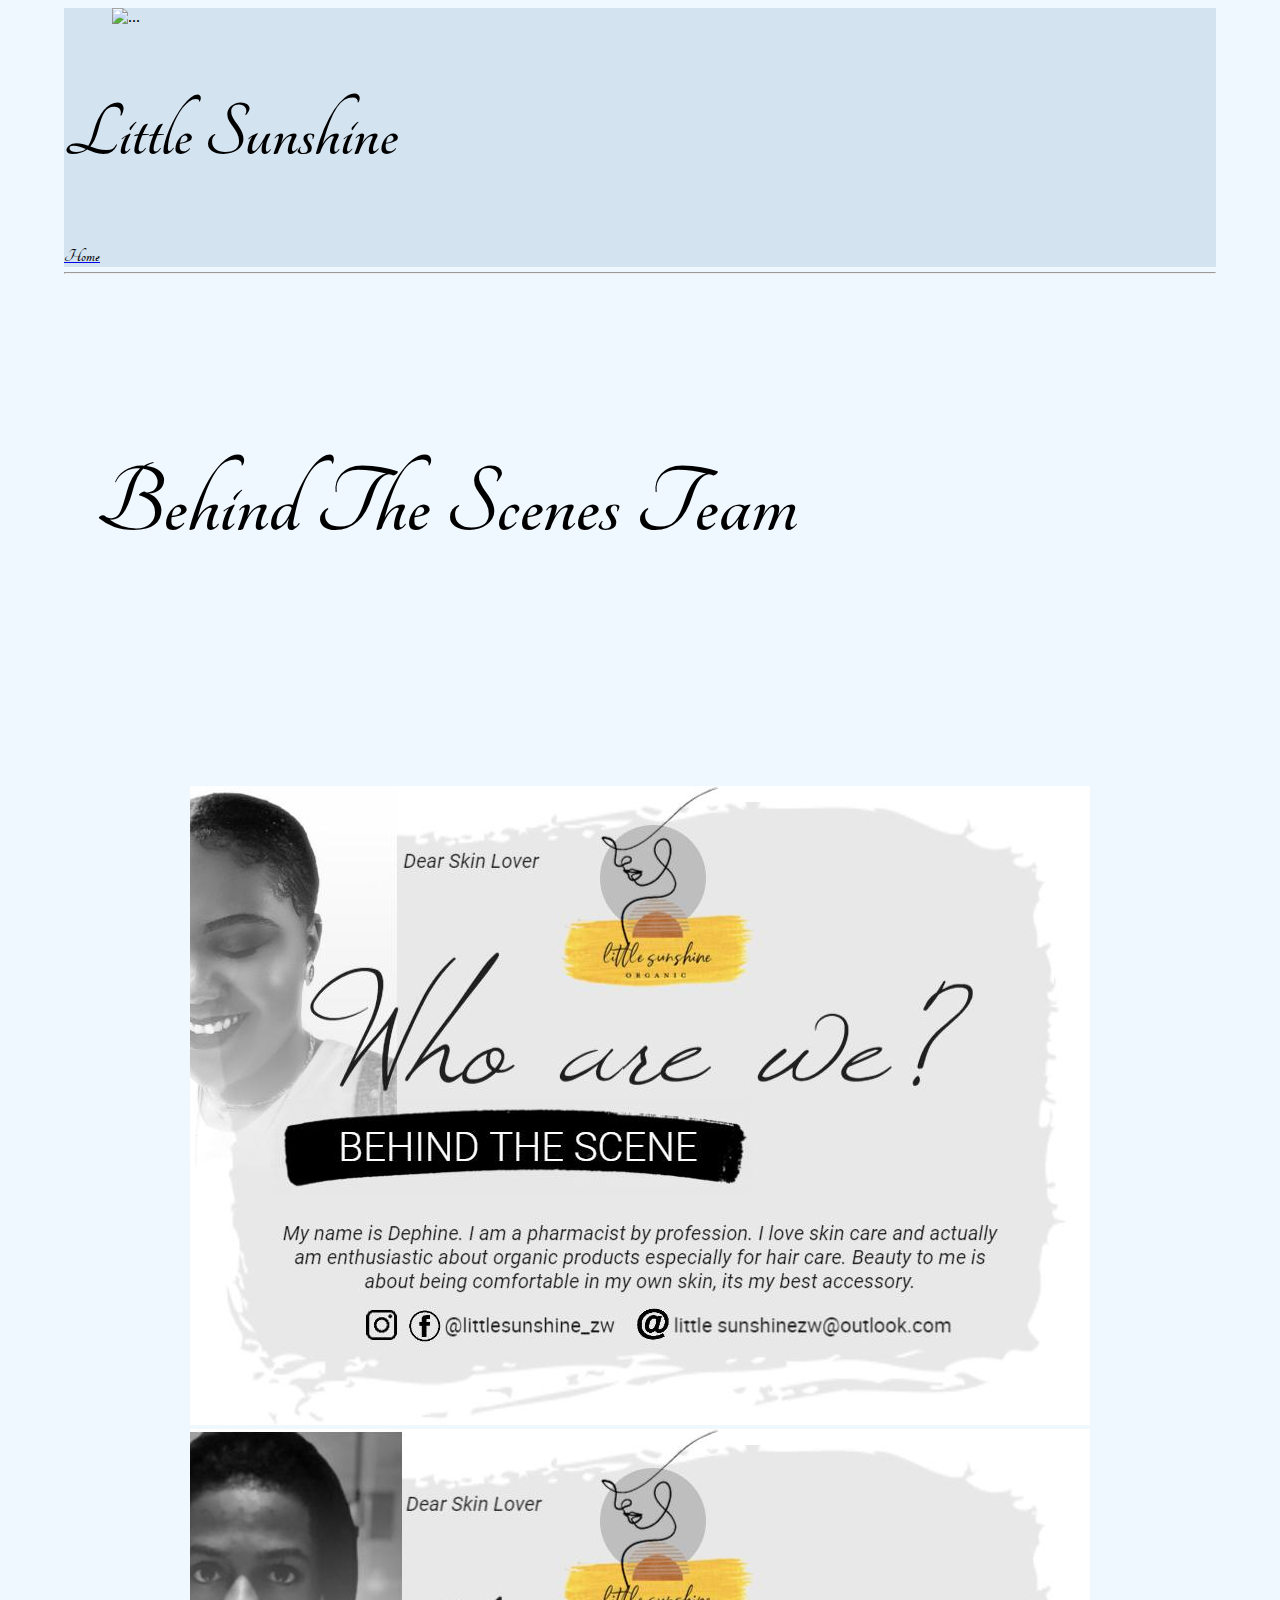
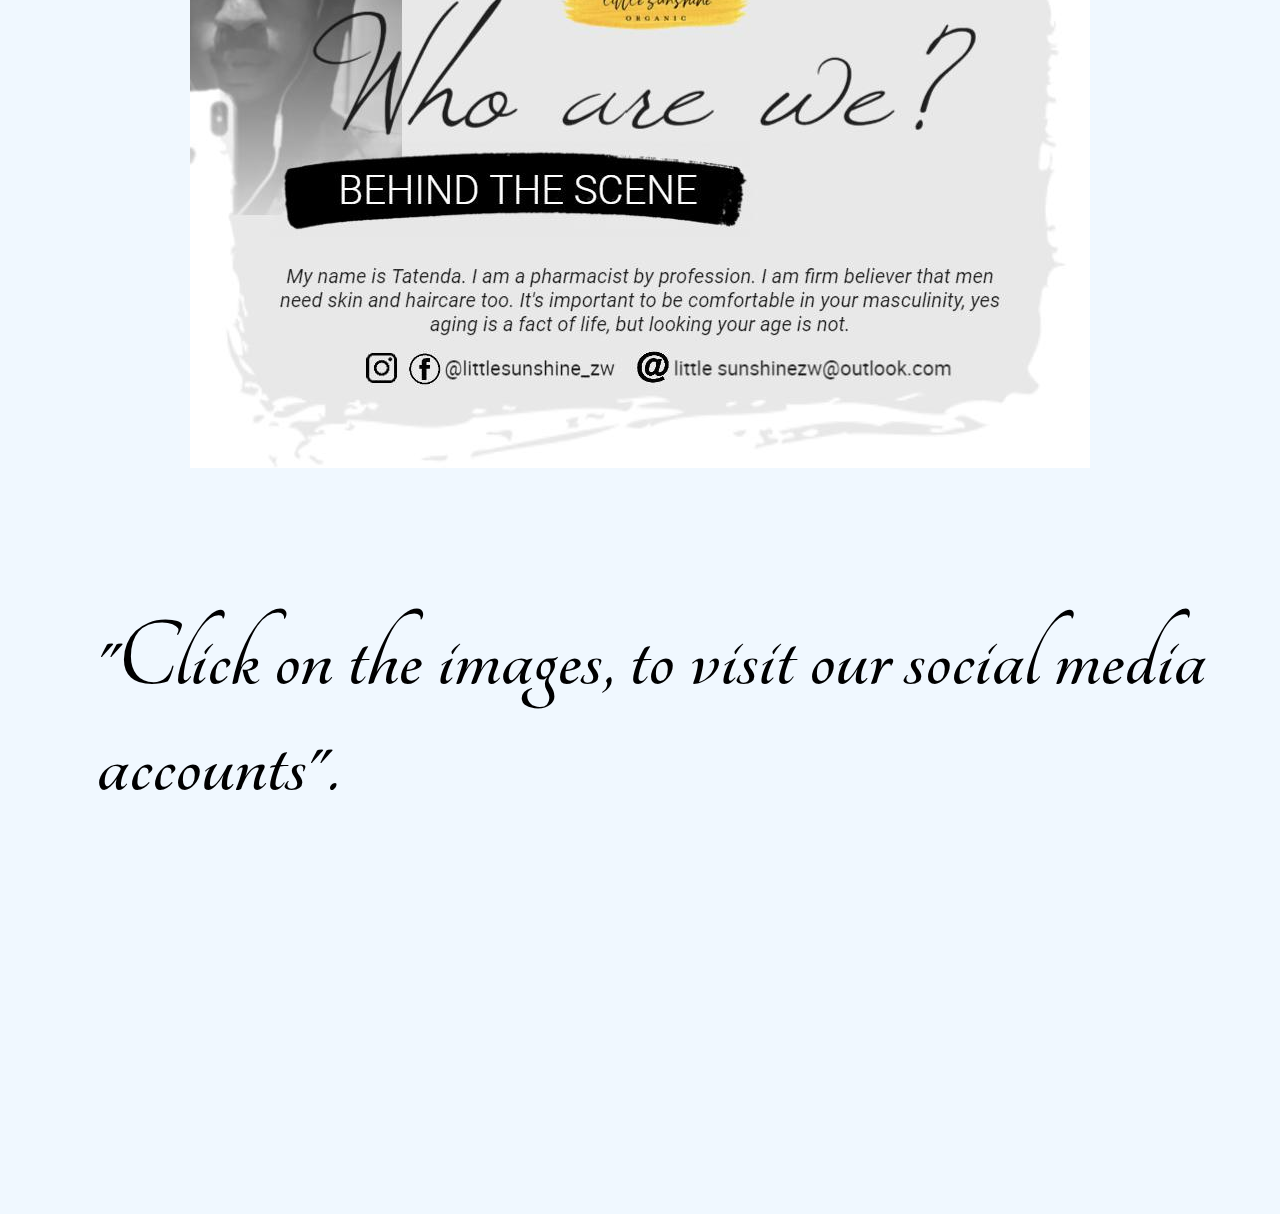
==== about_us.html @ f749d61a "Changes" ====
<!DOCTYPE html>

<html lang="en">

<head>
    <meta charset="utf-8">
    <meta name="viewport" content="width=device-width, initial-scale=1">

    <link rel="stylesheet" href="styles.css">
    <link rel="stylesheet" href="https://cdn.jsdelivr.net/npm/bootstrap@4.5.3/dist/css/bootstrap.min.css" integrity="sha384-TX8t27EcRE3e/ihU7zmQxVncDAy5uIKz4rEkgIXeMed4M0jlfIDPvg6uqKI2xXr2" crossorigin="anonymous">
    <link rel="stylesheet" href="https://fonts.googleapis.com/css?family=Tangerine">


    <script src="https://code.jquery.com/jquery-3.5.1.slim.min.js" integrity="sha384-DfXdz2htPH0lsSSs5nCTpuj/zy4C+OGpamoFVy38MVBnE+IbbVYUew+OrCXaRkfj" crossorigin="anonymous"></script>
    <script src="https://cdn.jsdelivr.net/npm/popper.js@1.16.1/dist/umd/popper.min.js" integrity="sha384-9/reFTGAW83EW2RDu2S0VKaIzap3H66lZH81PoYlFhbGU+6BZp6G7niu735Sk7lN" crossorigin="anonymous"></script>
    <script src="https://cdn.jsdelivr.net/npm/bootstrap@4.5.3/dist/js/bootstrap.min.js" integrity="sha384-w1Q4orYjBQndcko6MimVbzY0tgp4pWB4lZ7lr30WKz0vr/aWKhXdBNmNb5D92v7s" crossorigin="anonymous"></script>
</head>

<body style="background-color: aliceblue;">
    <div class="fixed-top">
        <nav style="background-color: rgb(211, 227, 240);">
            <div class="container-fluid">
                <div class="row">
                    <div class="col-4">
                        <img src="https://instagram.fjnb11-1.fna.fbcdn.net/v/t51.2885-15/e35/144005683_344046603332791_4120515134163901669_n.jpg?_nc_ht=instagram.fjnb11-1.fna.fbcdn.net&_nc_cat=107&_nc_ohc=o0CxFVy--4IAX-d3eQh&tp=1&oh=ba68f3d54de287be37207170480ee2b0&oe=604F2E6F"
                            alt="..." height="80px" class="rounded-circle" style="margin-left: 3rem;">
                    </div>
                    <div class="col-4">
                        <h2 style="font-size: 80px;font-weight:bolder;">Little Sunshine</h2>
                    </div>
                    <div class="col-4" style="margin-top: 2rem;">
                        <a href="index.html">
                            <h3 style="color: black;font-family: 'Tangerine', serif;font-weight:bolder;">Home</h3>
                        </a>
                    </div>
                </div>
            </div>
        </nav>
    </div>
    <br>
    <hr style="margin-top: -2rem;">
    <br>
    <br>
    <br>
    <div class="container">
        <h1 style="font-size: 100px;font-family: 'Tangerine', serif; font-weight:bolder;">Behind The Scenes Team </h1>

        <div class="row">
            <div class="col-sm">

                <a href="https://www.instagram.com/littlesunshine_zw/"><img src="IMG-20210131-WA0025.jpg" class="shadow-lg p-3 mb-5 bg-white rounded img"></a>
            </div>
            <div class="col-sm">
                <a href="https://www.facebook.com/littlesunshine_zw-545116679743394"><img src="IMG-20210131-WA0026.jpg" class="shadow-lg p-3 mb-5 bg-white rounded img"></a>

            </div>
        </div>
        <br>
        <h1 style="font-size: 100px;font-family: 'Tangerine', serif; font-weight:bolder;">"Click on the images, to visit our social media accounts".</h1>
    </div>

</body>

</html>
---- styles.css ----
body {
    margin-left: 4rem;
    margin-right: 4rem;
}

.container {
    text-align: center;
    padding-bottom: 10rem;
}

.carousel-item {
    max-height: 1000px !important;
}

h1 {
    text-align: left;
    padding-top: 50px;
    font-size: 200px;
    margin-left: 2rem;
    padding-bottom: 10rem;
}

h2 {
    font-family: 'Tangerine', serif;
}

.img:hover {
    transform: scale(1.2);
    background-color: azure;
    box-shadow: 5px 8px 13px 5px;
}

.first {
    background: url() no-repeat center center fixed;
    display: table;
    height: 100%;
    position: relative;
    width: 100%;
    background-size: cover;
}

.behind-the-scenes {
    text-align: center;
}
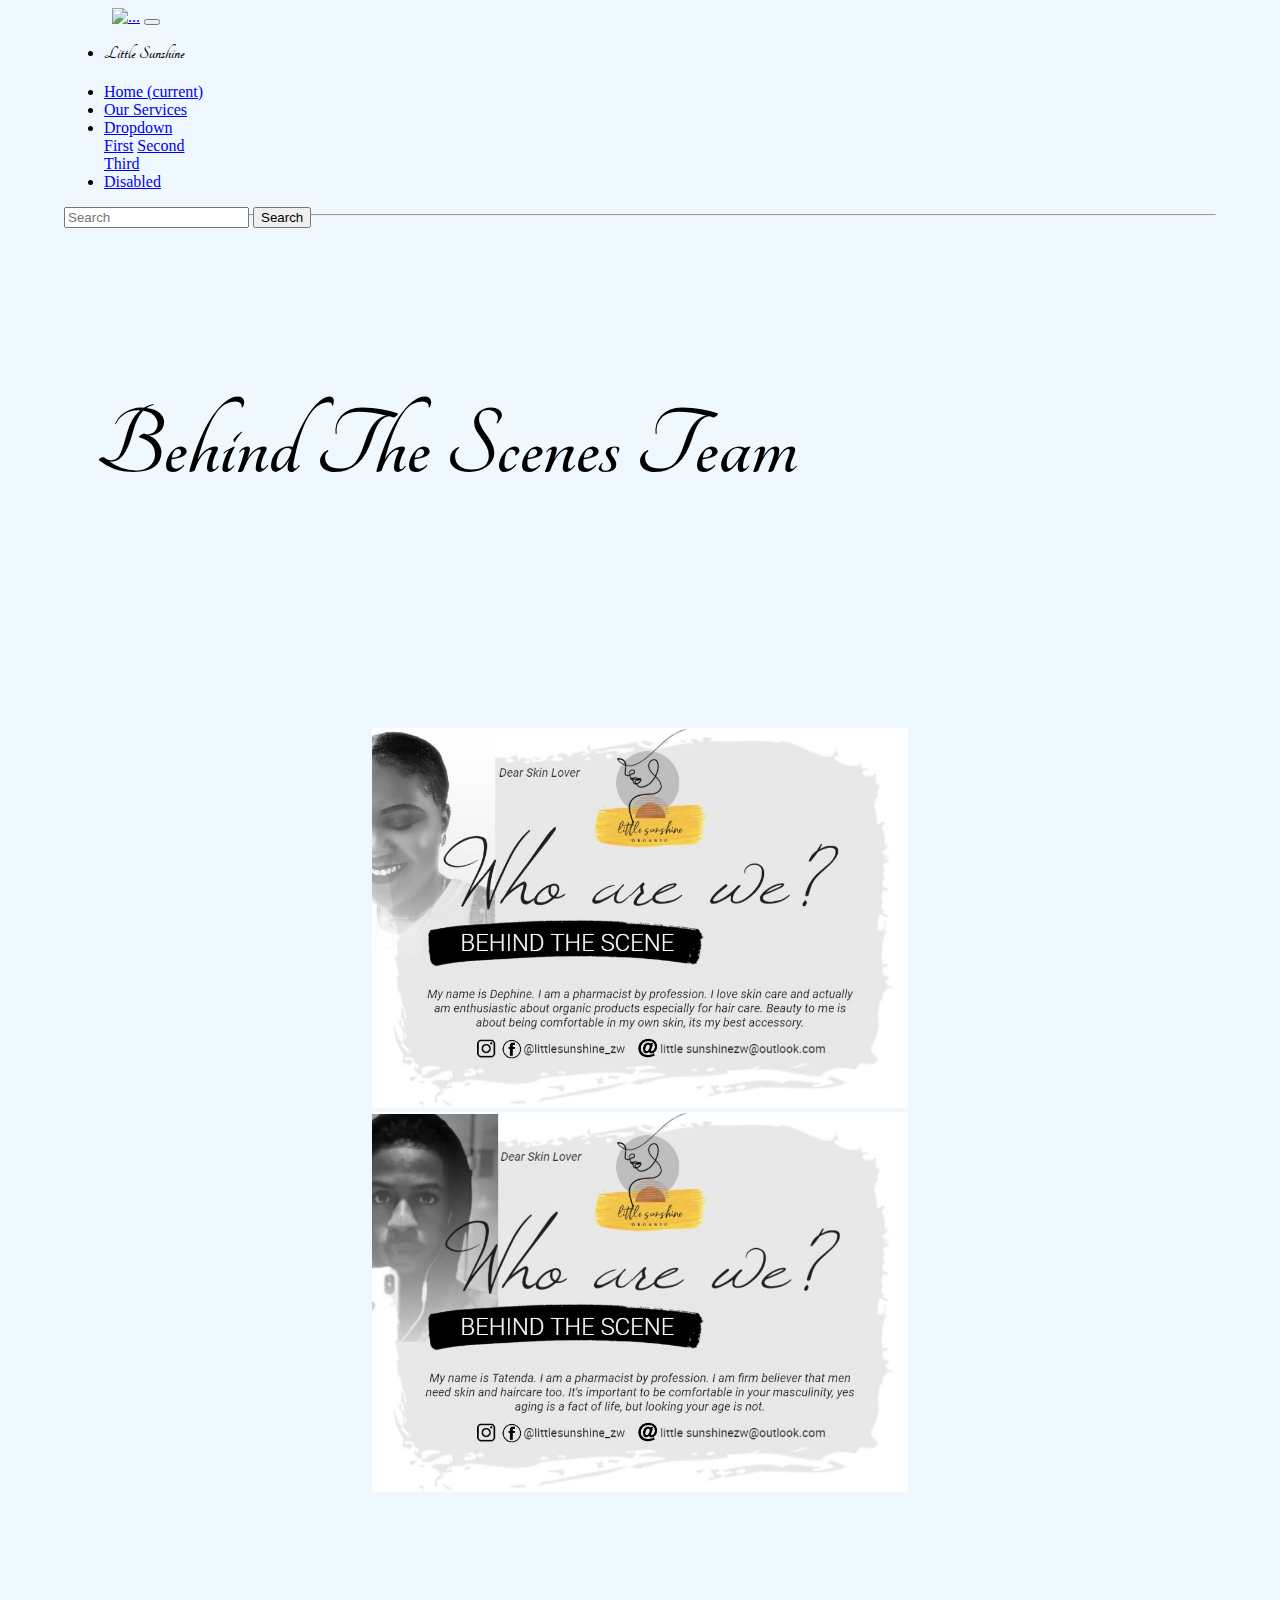
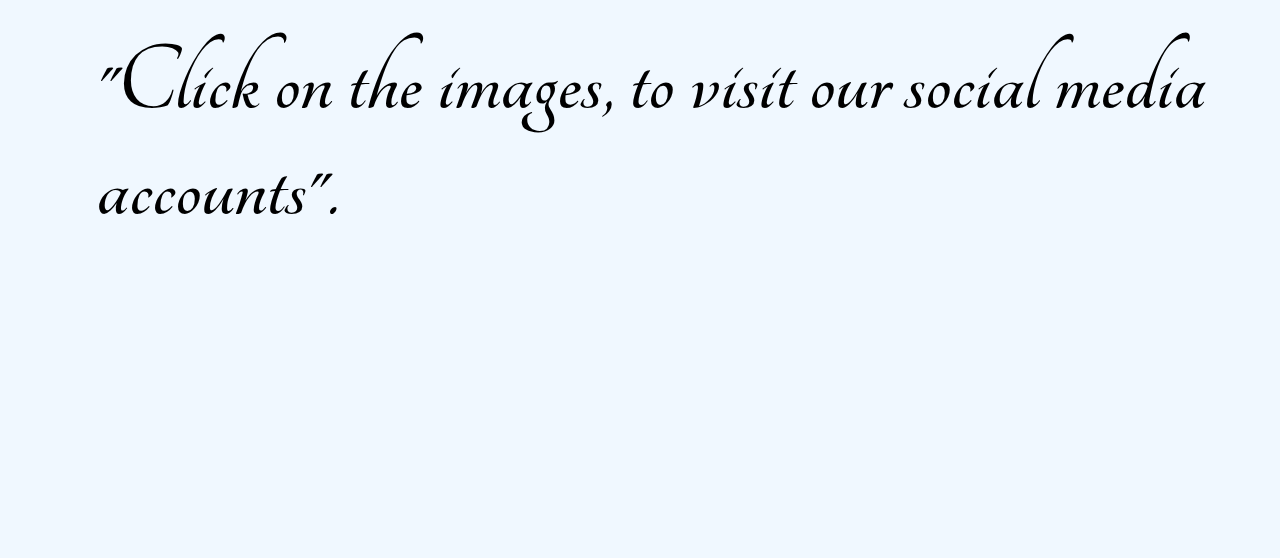
==== commit 4f206b49: "More Changes" ====
--- a/about_us.html
+++ b/about_us.html
@@ -18,22 +18,44 @@
 
 <body style="background-color: aliceblue;">
     <div class="fixed-top">
-        <nav style="background-color: rgb(211, 227, 240);">
-            <div class="container-fluid">
-                <div class="row">
-                    <div class="col-4">
-                        <img src="https://instagram.fjnb11-1.fna.fbcdn.net/v/t51.2885-15/e35/144005683_344046603332791_4120515134163901669_n.jpg?_nc_ht=instagram.fjnb11-1.fna.fbcdn.net&_nc_cat=107&_nc_ohc=o0CxFVy--4IAX-d3eQh&tp=1&oh=ba68f3d54de287be37207170480ee2b0&oe=604F2E6F"
-                            alt="..." height="80px" class="rounded-circle" style="margin-left: 3rem;">
-                    </div>
-                    <div class="col-4">
-                        <h2 style="font-size: 80px;font-weight:bolder;">Little Sunshine</h2>
-                    </div>
-                    <div class="col-4" style="margin-top: 2rem;">
-                        <a href="index.html">
-                            <h3 style="color: black;font-family: 'Tangerine', serif;font-weight:bolder;">Home</h3>
-                        </a>
-                    </div>
-                </div>
+        <nav class="navbar navbar-expand-lg navbar-light bg-light">
+            <a class="navbar-brand" href="https://www.instagram.com/littlesunshine_zw/"><img src="https://instagram.fjnb11-1.fna.fbcdn.net/v/t51.2885-15/e35/144005683_344046603332791_4120515134163901669_n.jpg?_nc_ht=instagram.fjnb11-1.fna.fbcdn.net&_nc_cat=107&_nc_ohc=o0CxFVy--4IAX-d3eQh&tp=1&oh=ba68f3d54de287be37207170480ee2b0&oe=604F2E6F"
+                    alt="..." height="50px" class="rounded-circle" style="margin-left: 3rem;"></a>
+            <button class="navbar-toggler" type="button" data-toggle="collapse" data-target="#navbarSupportedContent" aria-controls="navbarSupportedContent" aria-expanded="false" aria-label="Toggle navigation">
+          <span class="navbar-toggler-icon"></span>
+        </button>
+
+            <div class="collapse navbar-collapse" id="navbarSupportedContent">
+                <ul class="navbar-nav mr-auto">
+                    <li>
+                        <h3 style="margin-top:2px;font-family: 'Tangerine', serif; font-weight:bolder;">Little Sunshine</h3>
+
+                    </li>
+                    <li class="nav-item active">
+                        <a class="nav-link" href="index.html">Home <span class="sr-only">(current)</span></a>
+                    </li>
+                    <li class="nav-item">
+                        <a class="nav-link" href="#">Our Services</a>
+                    </li>
+                    <li class="nav-item dropdown">
+                        <a class="nav-link dropdown-toggle" href="#" id="navbarDropdown" role="button" data-toggle="dropdown" aria-haspopup="true" aria-expanded="false">
+                Dropdown
+              </a>
+                        <div class="dropdown-menu" aria-labelledby="navbarDropdown">
+                            <a class="dropdown-item" href="#">First</a>
+                            <a class="dropdown-item" href="#">Second</a>
+                            <div class="dropdown-divider"></div>
+                            <a class="dropdown-item" href="#">Third</a>
+                        </div>
+                    </li>
+                    <li class="nav-item">
+                        <a class="nav-link disabled" href="#" tabindex="-1" aria-disabled="true">Disabled</a>
+                    </li>
+                </ul>
+                <form action="https://google.com/search" class="form-inline my-2 my-lg-0">
+                    <input class="form-control mr-sm-2" name="q" type="text" placeholder="Search" aria-label="Search">
+                    <button class="btn btn-outline-success my-2 my-sm-0" type="submit">Search</button>
+                </form>
             </div>
         </nav>
     </div>
@@ -43,15 +65,15 @@
     <br>
     <br>
     <div class="container">
-        <h1 style="font-size: 100px;font-family: 'Tangerine', serif; font-weight:bolder;">Behind The Scenes Team </h1>
+        <div class="row">
+            <h1 style="font-size: 100px;font-family: 'Tangerine', serif; font-weight:bolder;">Behind The Scenes Team </h1>
 
-        <div class="row">
             <div class="col-sm">
 
-                <a href="https://www.instagram.com/littlesunshine_zw/"><img src="IMG-20210131-WA0025.jpg" class="shadow-lg p-3 mb-5 bg-white rounded img"></a>
+                <a href="https://www.instagram.com/littlesunshine_zw/"><img src="IMG-20210131-WA0025.jpg" height="380" class="shadow-lg p-3 mb-5 bg-white rounded img"></a>
             </div>
             <div class="col-sm">
-                <a href="https://www.facebook.com/littlesunshine_zw-545116679743394"><img src="IMG-20210131-WA0026.jpg" class="shadow-lg p-3 mb-5 bg-white rounded img"></a>
+                <a href="https://www.facebook.com/littlesunshine_zw-545116679743394"><img src="IMG-20210131-WA0026.jpg" height="380" class="shadow-lg p-3 mb-5 bg-white rounded img"></a>
 
             </div>
         </div>
--- a/styles.css
+++ b/styles.css
@@ -5,7 +5,7 @@
 
 .container {
     text-align: center;
-    padding-bottom: 10rem;
+    padding-bottom: 5rem;
 }
 
 .carousel-item {
@@ -25,7 +25,7 @@
 }
 
 .img:hover {
-    transform: scale(1.2);
+    transform: scale(1.5);
     background-color: azure;
     box-shadow: 5px 8px 13px 5px;
 }
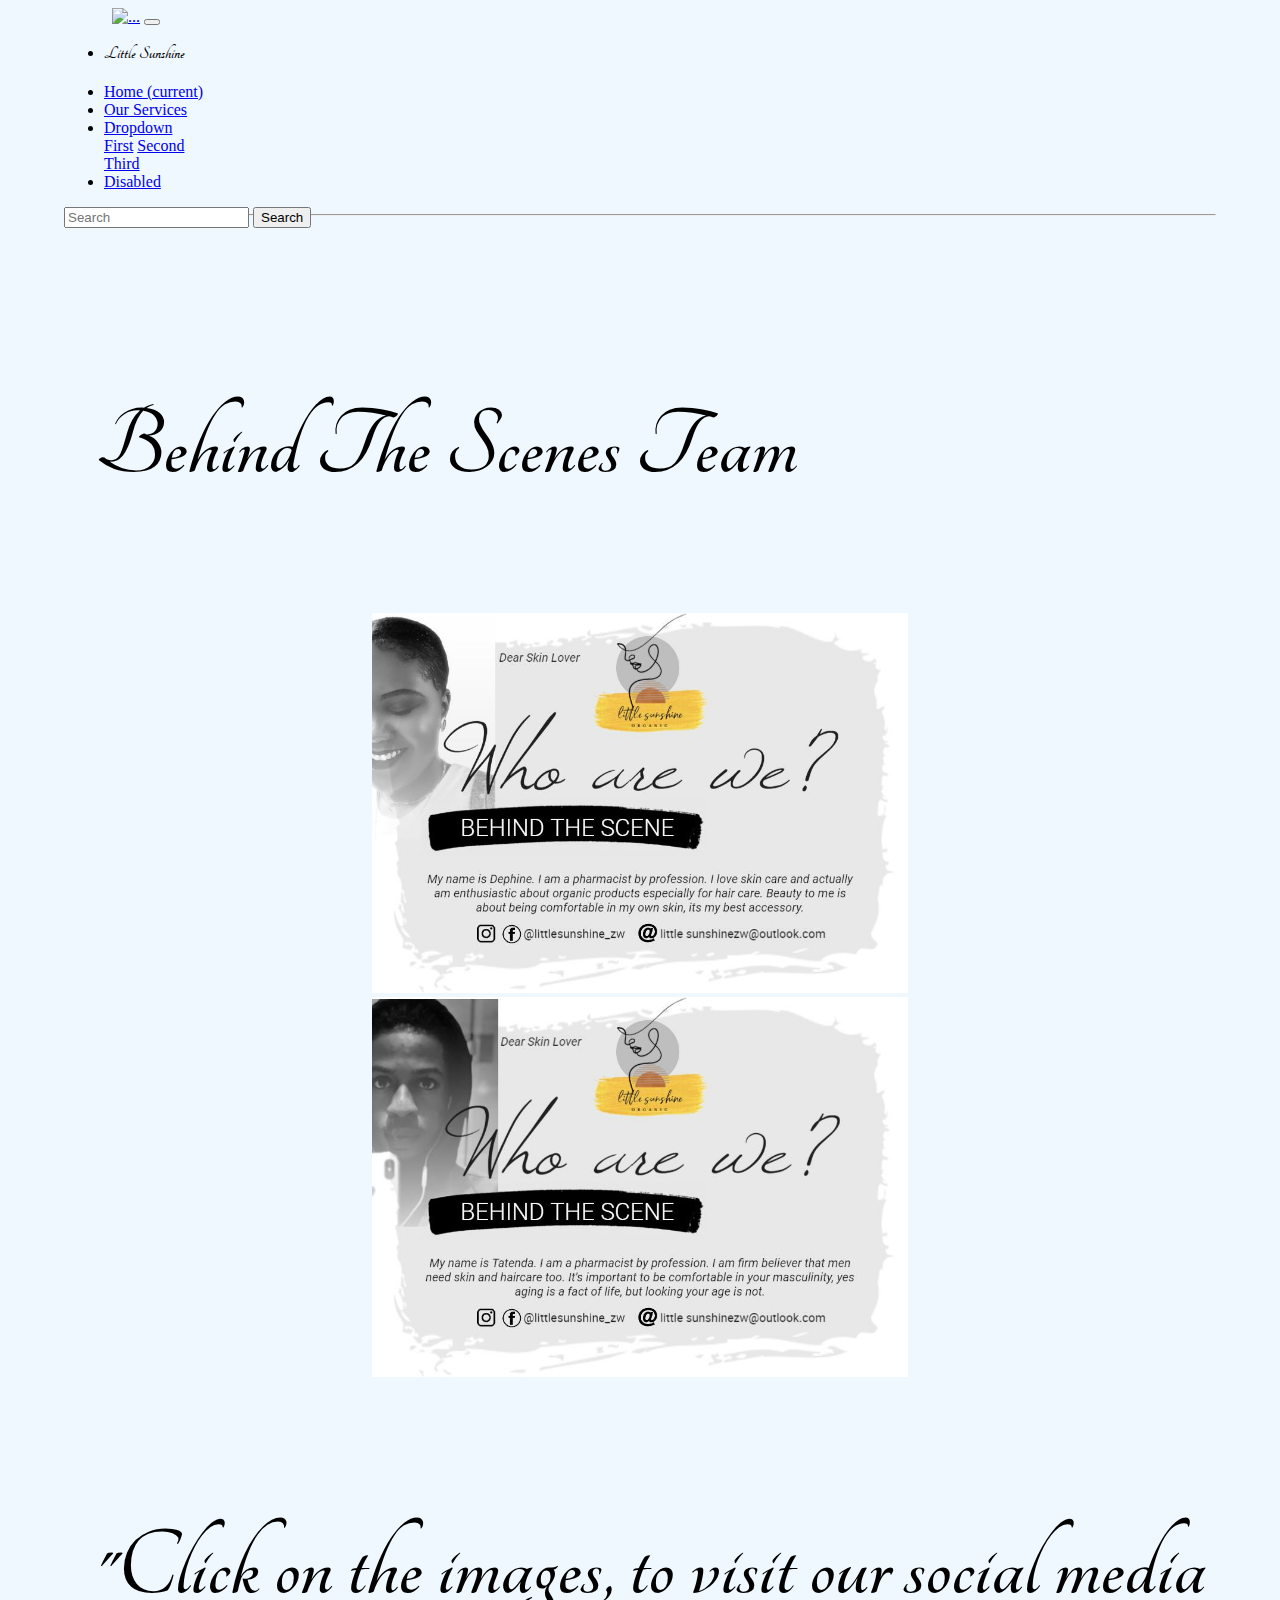
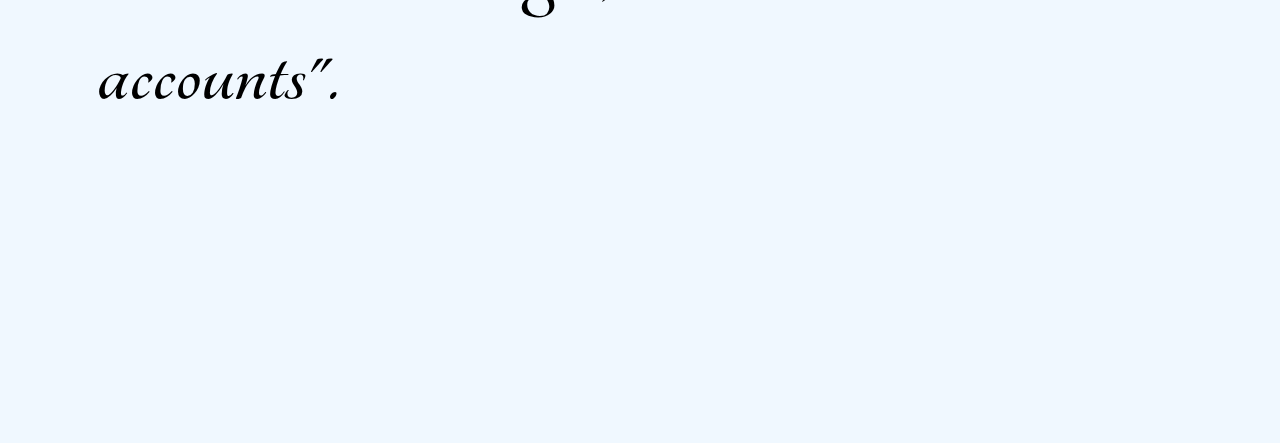
==== commit 460bc406: "Added ico image" ====
--- a/about_us.html
+++ b/about_us.html
@@ -10,6 +10,7 @@
     <link rel="stylesheet" href="https://cdn.jsdelivr.net/npm/bootstrap@4.5.3/dist/css/bootstrap.min.css" integrity="sha384-TX8t27EcRE3e/ihU7zmQxVncDAy5uIKz4rEkgIXeMed4M0jlfIDPvg6uqKI2xXr2" crossorigin="anonymous">
     <link rel="stylesheet" href="https://fonts.googleapis.com/css?family=Tangerine">
 
+    <link href="little.ico" rel="icon">
 
     <script src="https://code.jquery.com/jquery-3.5.1.slim.min.js" integrity="sha384-DfXdz2htPH0lsSSs5nCTpuj/zy4C+OGpamoFVy38MVBnE+IbbVYUew+OrCXaRkfj" crossorigin="anonymous"></script>
     <script src="https://cdn.jsdelivr.net/npm/popper.js@1.16.1/dist/umd/popper.min.js" integrity="sha384-9/reFTGAW83EW2RDu2S0VKaIzap3H66lZH81PoYlFhbGU+6BZp6G7niu735Sk7lN" crossorigin="anonymous"></script>
@@ -54,7 +55,7 @@
                 </ul>
                 <form action="https://google.com/search" class="form-inline my-2 my-lg-0">
                     <input class="form-control mr-sm-2" name="q" type="text" placeholder="Search" aria-label="Search">
-                    <button class="btn btn-outline-success my-2 my-sm-0" type="submit">Search</button>
+                    <button class="btn btn-outline-primary my-2 my-sm-0" type="submit">Search</button>
                 </form>
             </div>
         </nav>
@@ -66,7 +67,7 @@
     <br>
     <div class="container">
         <div class="row">
-            <h1 style="font-size: 100px;font-family: 'Tangerine', serif; font-weight:bolder;">Behind The Scenes Team </h1>
+            <h1 style="font-size: 100px;font-family: 'Tangerine', serif; font-weight:bolder;margin-bottom:-3rem;">Behind The Scenes Team </h1>
 
             <div class="col-sm">
 
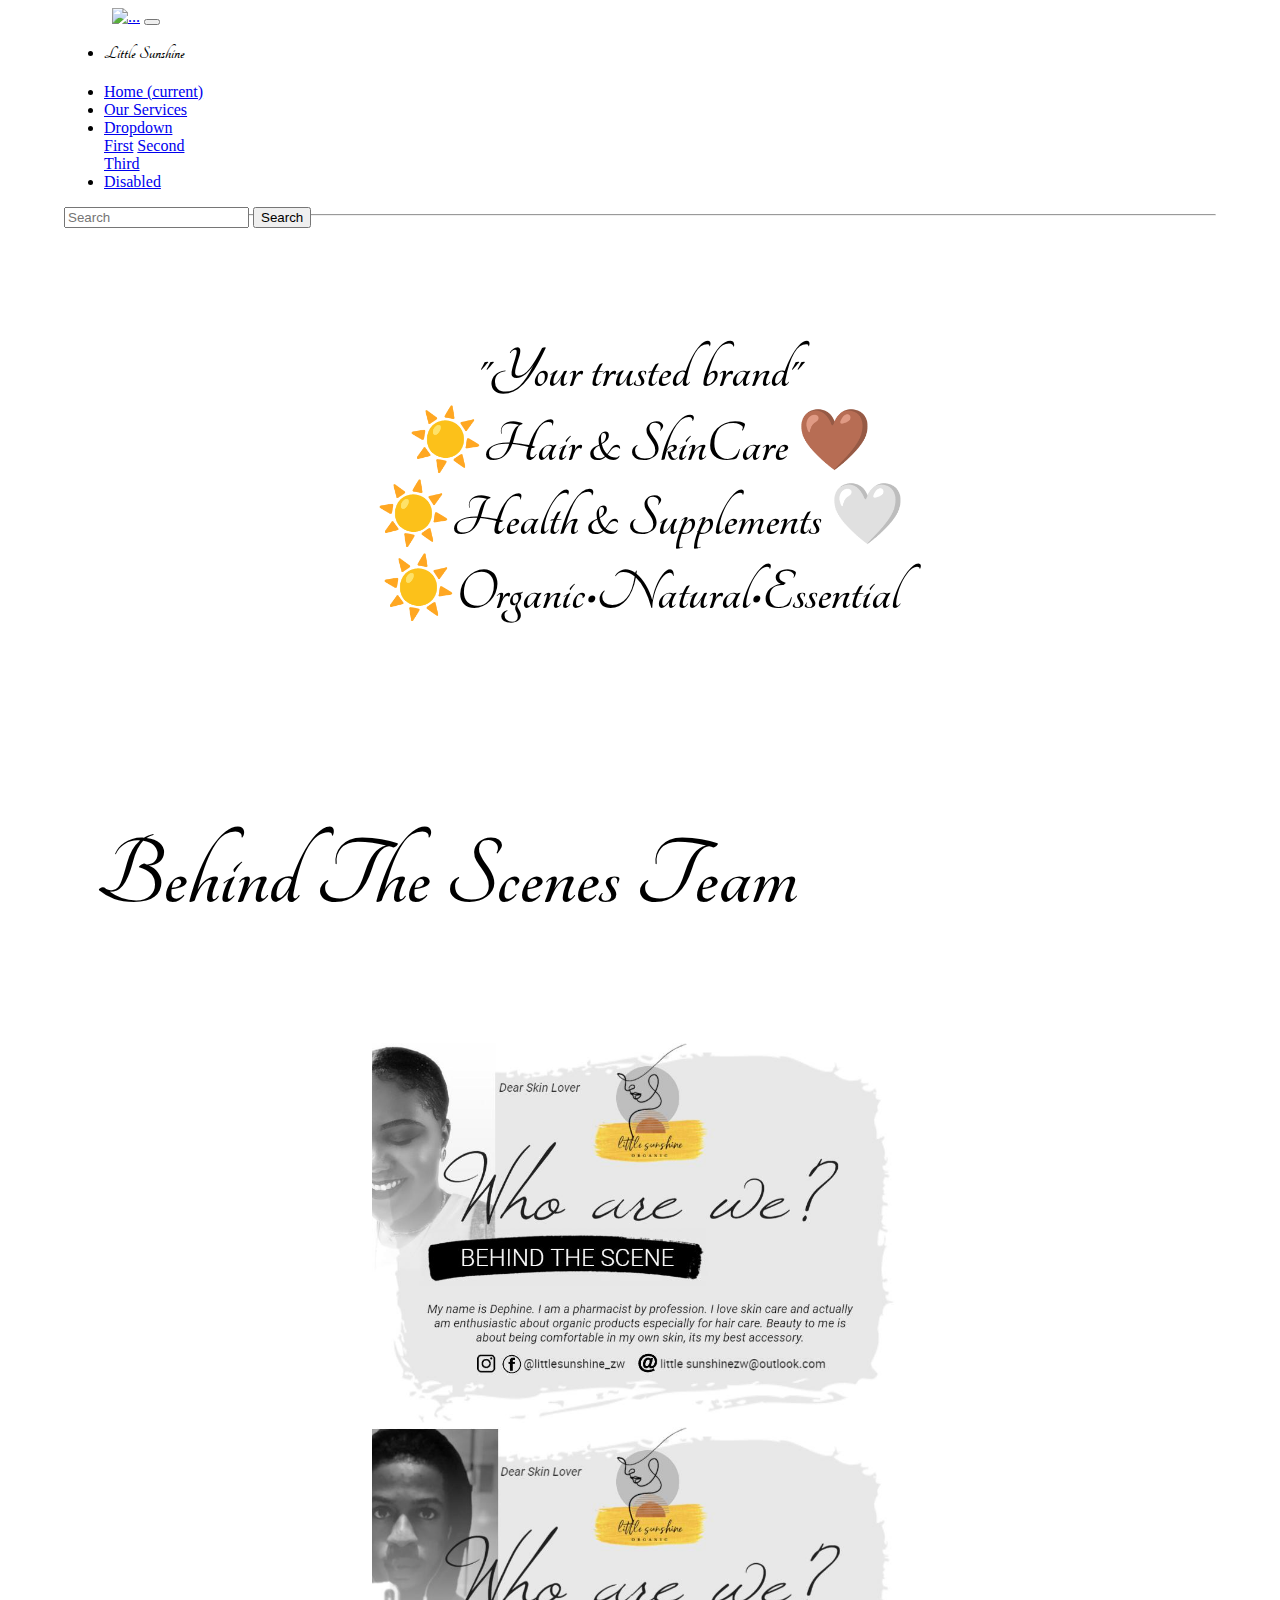
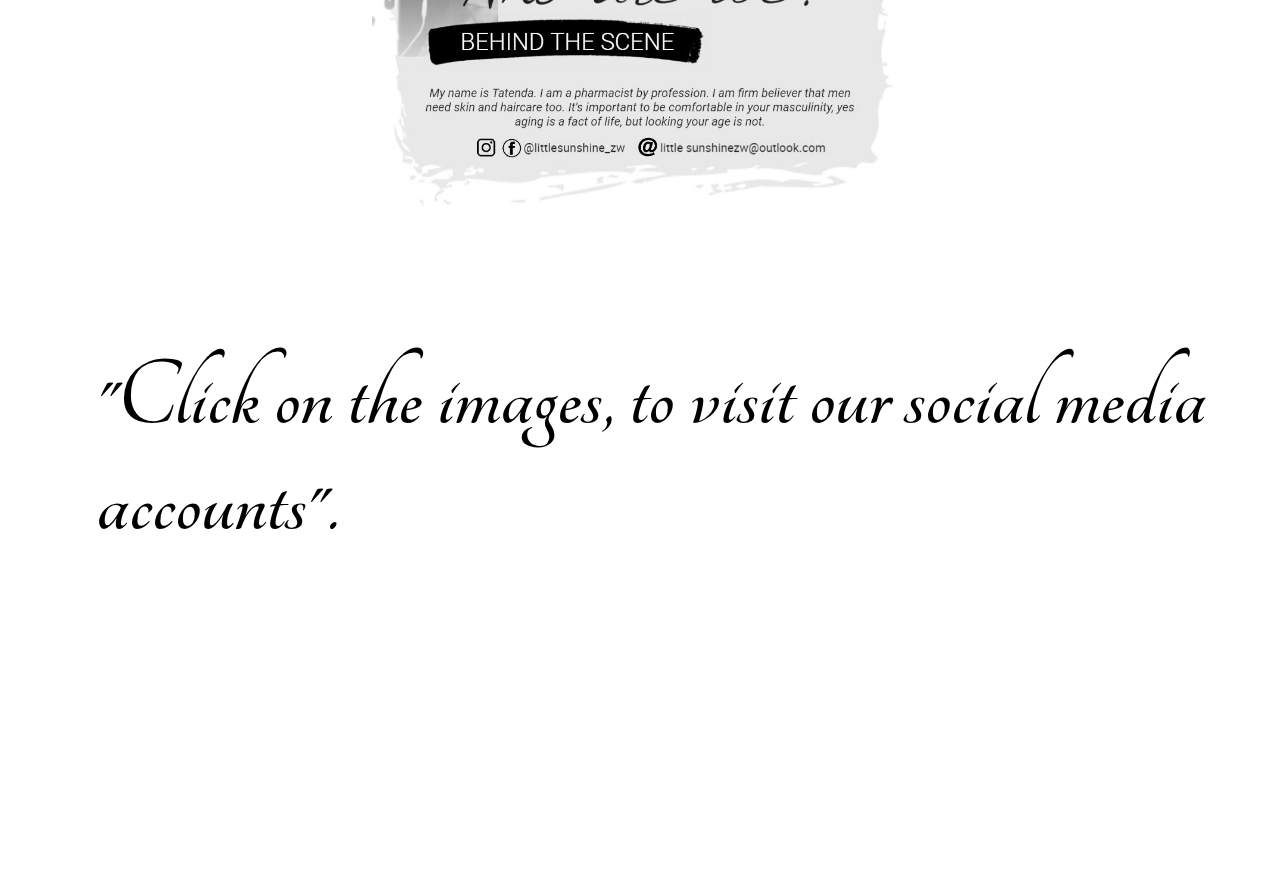
==== commit f5342c96: "added image and static file" ====
--- a/about_us.html
+++ b/about_us.html
@@ -6,18 +6,20 @@
     <meta charset="utf-8">
     <meta name="viewport" content="width=device-width, initial-scale=1">
 
-    <link rel="stylesheet" href="styles.css">
+    <link rel="stylesheet" href="Static/styles.css">
     <link rel="stylesheet" href="https://cdn.jsdelivr.net/npm/bootstrap@4.5.3/dist/css/bootstrap.min.css" integrity="sha384-TX8t27EcRE3e/ihU7zmQxVncDAy5uIKz4rEkgIXeMed4M0jlfIDPvg6uqKI2xXr2" crossorigin="anonymous">
     <link rel="stylesheet" href="https://fonts.googleapis.com/css?family=Tangerine">
 
-    <link href="little.ico" rel="icon">
+    <link href="Static/little.ico" rel="icon">
 
     <script src="https://code.jquery.com/jquery-3.5.1.slim.min.js" integrity="sha384-DfXdz2htPH0lsSSs5nCTpuj/zy4C+OGpamoFVy38MVBnE+IbbVYUew+OrCXaRkfj" crossorigin="anonymous"></script>
     <script src="https://cdn.jsdelivr.net/npm/popper.js@1.16.1/dist/umd/popper.min.js" integrity="sha384-9/reFTGAW83EW2RDu2S0VKaIzap3H66lZH81PoYlFhbGU+6BZp6G7niu735Sk7lN" crossorigin="anonymous"></script>
     <script src="https://cdn.jsdelivr.net/npm/bootstrap@4.5.3/dist/js/bootstrap.min.js" integrity="sha384-w1Q4orYjBQndcko6MimVbzY0tgp4pWB4lZ7lr30WKz0vr/aWKhXdBNmNb5D92v7s" crossorigin="anonymous"></script>
+
+    <title>About_Little_Sunshine</title>
 </head>
 
-<body style="background-color: aliceblue;">
+<body>
     <div class="fixed-top">
         <nav class="navbar navbar-expand-lg navbar-light bg-light">
             <a class="navbar-brand" href="https://www.instagram.com/littlesunshine_zw/"><img src="https://instagram.fjnb11-1.fna.fbcdn.net/v/t51.2885-15/e35/144005683_344046603332791_4120515134163901669_n.jpg?_nc_ht=instagram.fjnb11-1.fna.fbcdn.net&_nc_cat=107&_nc_ohc=o0CxFVy--4IAX-d3eQh&tp=1&oh=ba68f3d54de287be37207170480ee2b0&oe=604F2E6F"
@@ -64,6 +66,9 @@
     <hr style="margin-top: -2rem;">
     <br>
     <br>
+    <div class="container">
+        <h3 style="font-size: 60px;font-family: 'Tangerine', serif; font-weight:bolder;margin-bottom:-1rem;margin-top:5rem;"><b>"Your trusted brand"</b> <br>☀️Hair & SkinCare 🤎 <br>☀️Health & Supplements 🤍 <br>☀️Organic•Natural•Essential</h3>
+    </div>
     <br>
     <div class="container">
         <div class="row">
@@ -71,10 +76,10 @@
 
             <div class="col-sm">
 
-                <a href="https://www.instagram.com/littlesunshine_zw/"><img src="IMG-20210131-WA0025.jpg" height="380" class="shadow-lg p-3 mb-5 bg-white rounded img"></a>
+                <a href="https://www.instagram.com/littlesunshine_zw/"><img src="Images/IMG-20210131-WA0025.jpg" height="380" class="shadow-lg p-3 mb-5 bg-white rounded img"></a>
             </div>
             <div class="col-sm">
-                <a href="https://www.facebook.com/littlesunshine_zw-545116679743394"><img src="IMG-20210131-WA0026.jpg" height="380" class="shadow-lg p-3 mb-5 bg-white rounded img"></a>
+                <a href="https://www.facebook.com/littlesunshine_zw-545116679743394"><img src="Images/IMG-20210131-WA0026.jpg" height="380" class="shadow-lg p-3 mb-5 bg-white rounded img"></a>
 
             </div>
         </div>
--- a/Static/styles.css
+++ b/Static/styles.css
@@ -0,0 +1,44 @@
+body {
+    margin-left: 4rem;
+    margin-right: 4rem;
+}
+
+.container {
+    text-align: center;
+    padding-bottom: 5rem;
+}
+
+.carousel-item {
+    max-height: 1000px !important;
+}
+
+h1 {
+    text-align: left;
+    padding-top: 50px;
+    font-size: 200px;
+    margin-left: 2rem;
+    padding-bottom: 10rem;
+}
+
+h2 {
+    font-family: 'Tangerine', serif;
+}
+
+.img:hover {
+    transform: scale(1.5);
+    background-color: azure;
+    box-shadow: 5px 8px 13px 5px;
+}
+
+.first {
+    background: url() no-repeat center center fixed;
+    display: table;
+    height: 100%;
+    position: relative;
+    width: 100%;
+    background-size: cover;
+}
+
+.behind-the-scenes {
+    text-align: center;
+}